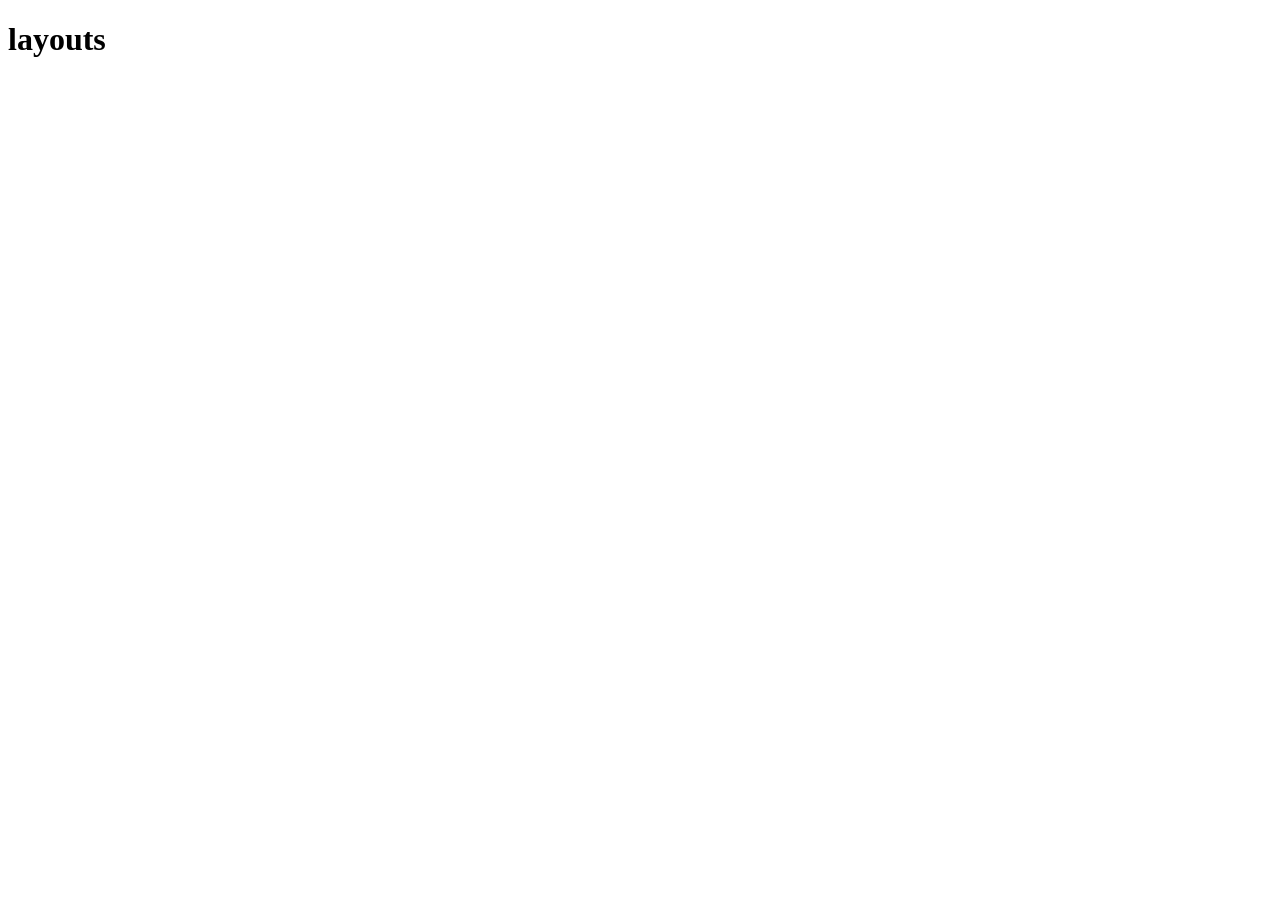
==== index.html @ 7a92b3f3 "feater/establecio diseño principal" ====
<!DOCTYPE html>
<html lang="en">
<head>
    <meta charset="UTF-8">
    <meta name="viewport" content="width=device-width, initial-scale=1.0">
    <title>Document</title>
</head>
<body>
    <h1>layouts</h1>
</body>
</html>
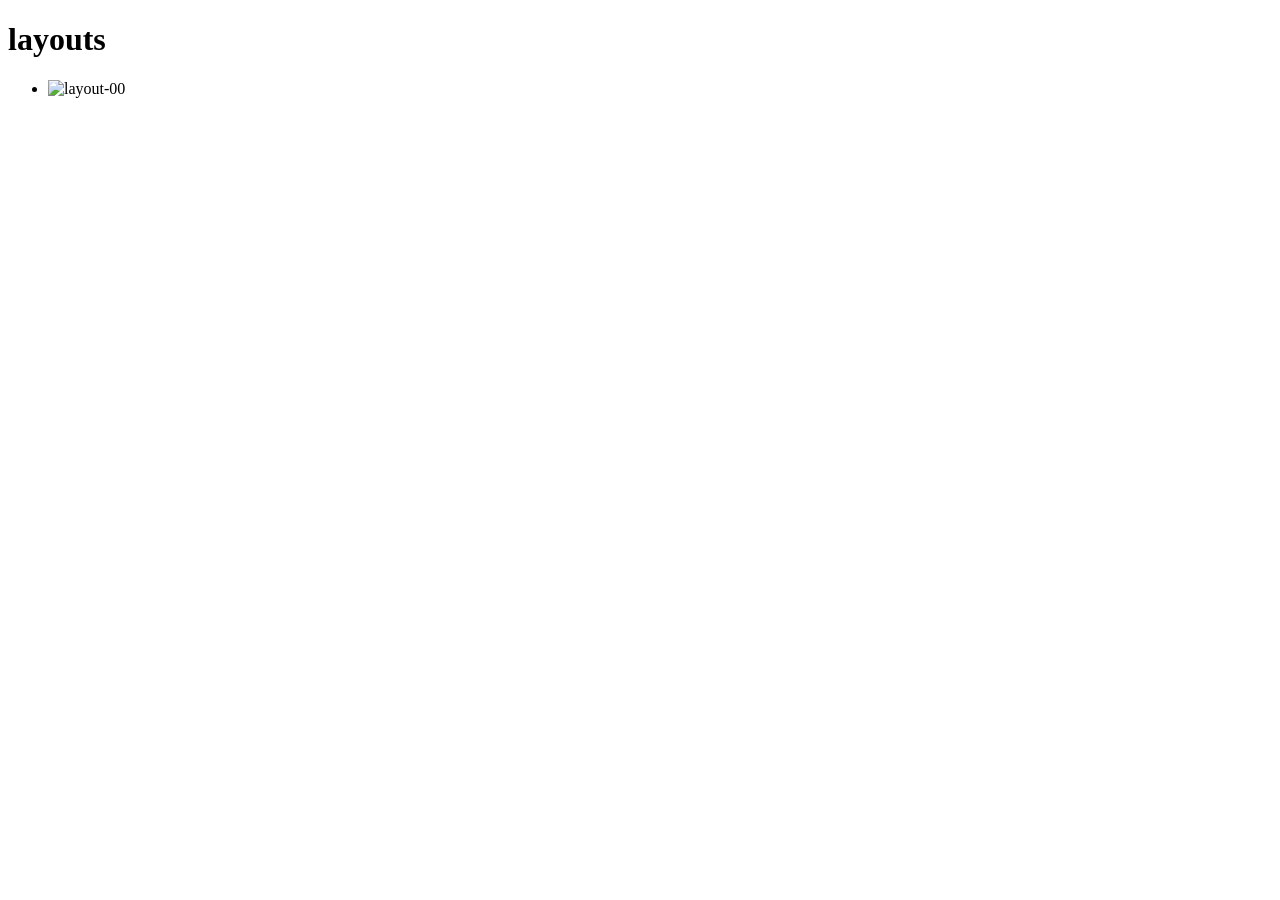
==== commit 71e2b914: "feat/implemento primer layout" ====
--- a/index.html
+++ b/index.html
@@ -7,5 +7,9 @@
 </head>
 <body>
     <h1>layouts</h1>
+
+    <ul>
+        <li> <img src="https://res.cloudinary.com/dz209s6jk/image/upload/v1764170350/Challenges/dbej96pm0sx0dotfhzhi.jpg" alt="layout-00"></li>
+    </ul>
 </body>
 </html>
